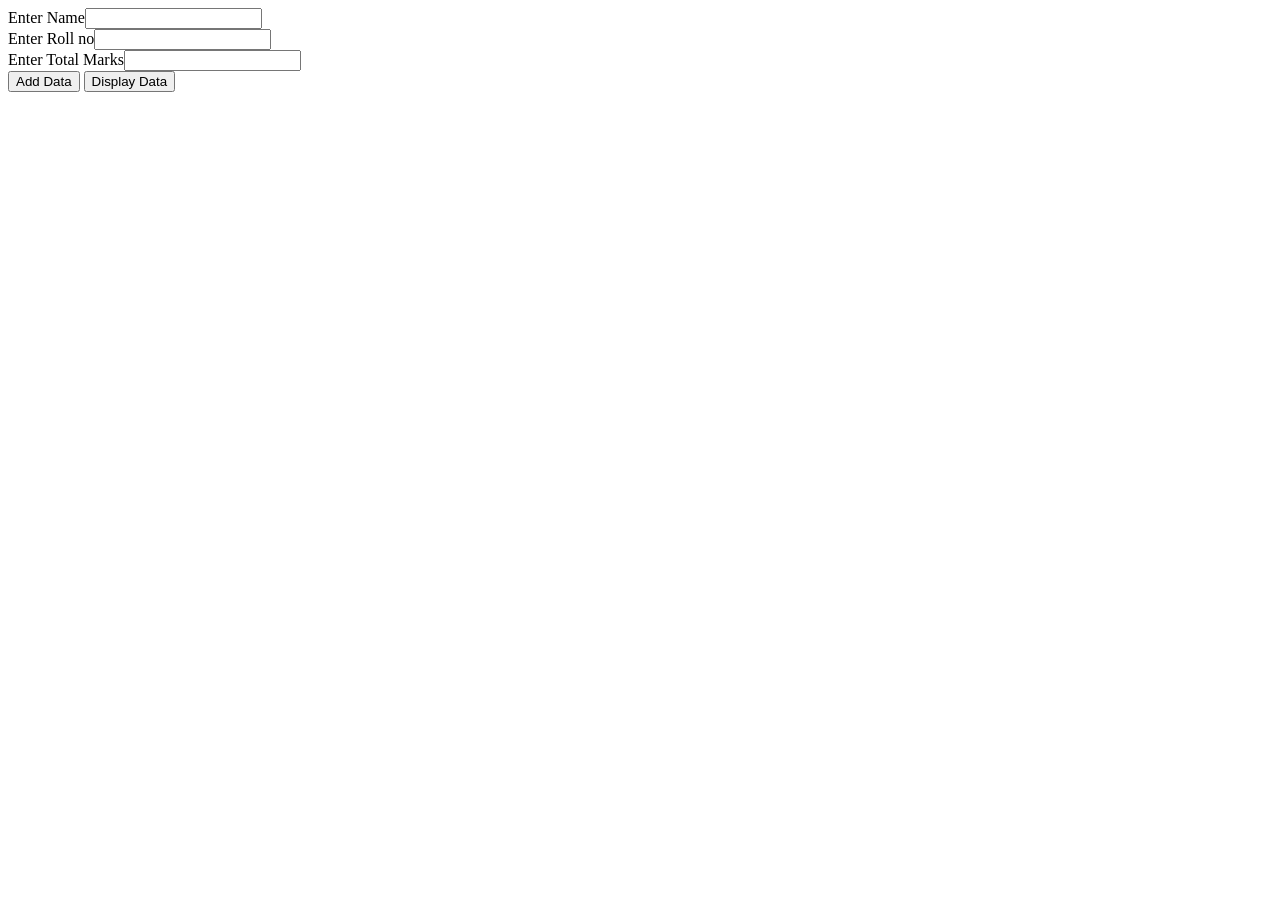
==== day 8/index.html @ d15fe50b "Success" ====
<html>
<head>
	<script type="text/javascript">
		var a=[],b=[],c=[];
		function fun1() {
			var name=document.getElementById("n").value;
			var roll=document.getElementById("r").value;
			var marks=document.getElementById("m").value;
			a.push(name);
			b.push(roll);
			c.push(marks);
			alert("Data has been added");
			document.getElementById("n").innerHTML="";
			document.getElementById("r").innerHTML="";
			document.getElementById("m").innerHTML="";
		}
		function fun2(){
			var para = document.createElement("P");
			for(var i=0;i<a.length;i++){
			    para.innerHTML =' 'Name:' + a[i].toString() + '<br>Roll No: ' +b[i].toString()+ '<br>Marks: ' + c[i].toString()';
			}
			document.getElementById("div1").appendChild(para);
		}
	</script>
</head>
<body>
	<form method="post" action="#">
		Enter Name<input type="text" id="n"><br>
		Enter Roll no<input type="text" id="r"><br>
		Enter Total Marks<input type="text" id="m"><br>
		<input type="submit" value="Add Data" onclick="fun1()">
		<input type="submit" value="Display Data" onclick="fun2()"><br><br>
	</form>
	<div id ='div1'></div>
</body>
</html>
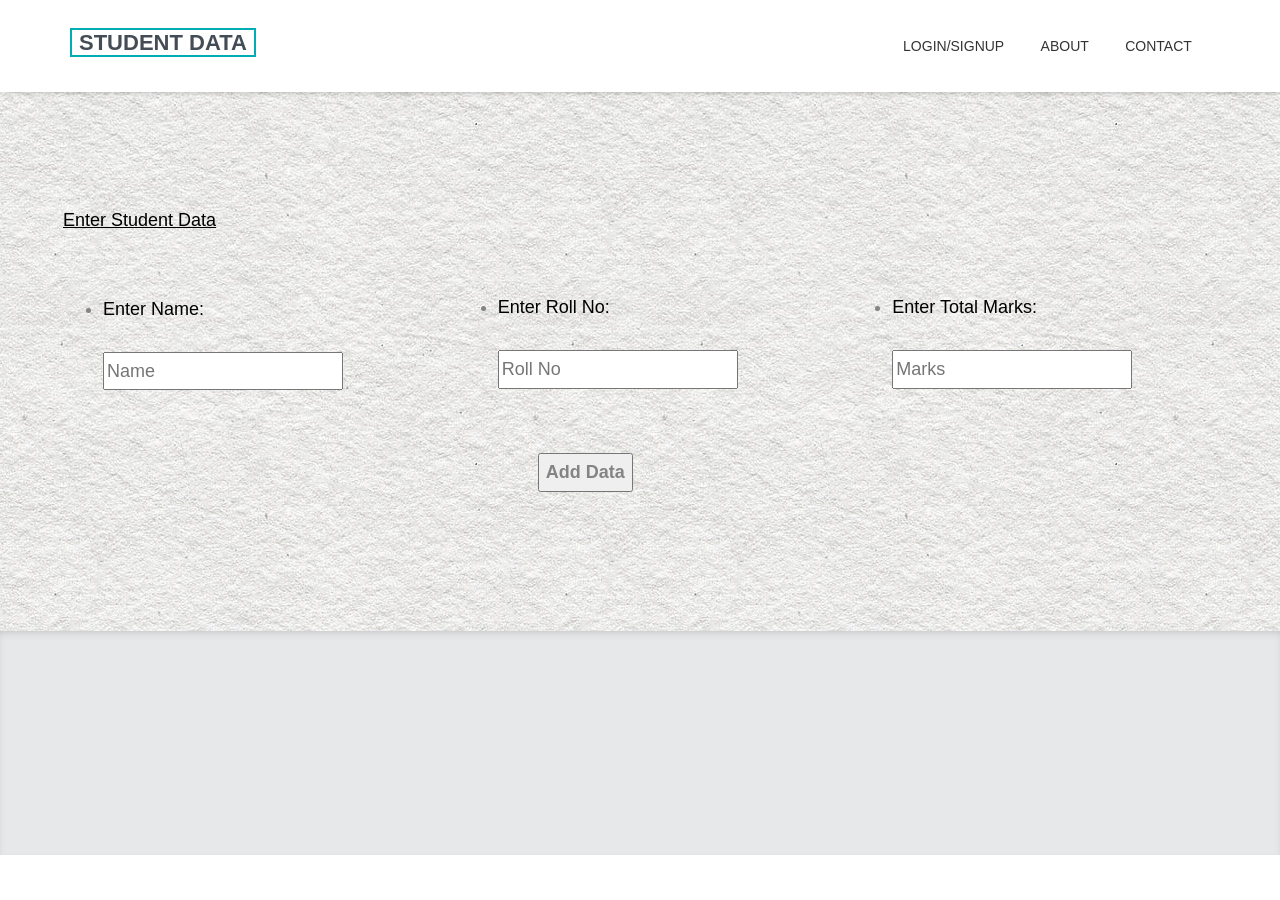
==== commit aff61c0e: "Success" ====
--- a/day 8/index.html
+++ b/day 8/index.html
@@ -1,36 +1,80 @@
+<!DOCTYPE html>
 <html>
-<head>
-	<script type="text/javascript">
-		var a=[],b=[],c=[];
+<script src="angular.min.js"></script>
+	<head>
+		<meta charset="utf-8">
+		<meta name="viewport" content="width=device-width, initial-scale=1">
+		<title>Student Data</title>
+		<link rel="stylesheet" href="bootstrap.css">
+		<link rel="stylesheet" href="superfish.css">
+		<link rel="stylesheet" href="style.css">
+	</head>
+	<body>
+
+	<div id="fh5co-header">
+		<header id="fh5co-header-section">
+			<div class="container">
+				<div class="nav-header">
+					<a href="service.html" class="js-fh5co-nav-toggle fh5co-nav-toggle"><i></i></a>
+					<h1 id="fh5co-logo"><a href="#">Student Data</a></h1>
+					<nav id="fh5co-menu-wrap" role="navigation">
+						<ul class="sf-menu" id="fh5co-primary-menu">
+							<li><a href="#">Login/Signup</a></li>
+							<li><a href="#">About</a></li>
+							<li><a href="#">Contact</a></li>
+						</ul>
+					</nav>
+				</div>
+			</div>
+		</header>		
+	</div>
+
+	<div class="col-half col-half-2" ng-app="myApp" style="background-image: url(bg.jpg);width:100%;color: black;">
+		<form>
+			<div class="col-md-4">
+				<b><u><p style="color: black;">Enter Student Data</p></u></b><br>
+				<ul><li>
+						<p style="color: black;">Enter Name:</p>
+						<input type="text" id="n" placeholder="Name"/>
+				</li></ul>
+			</div>
+			<div class="col-md-4">
+				<br><br><br>
+				<ul><li>
+						<p style="color: black;">Enter Roll No:</p>
+						<input type="number" id="r" placeholder="Roll No"/>
+					</li><br><br>
+					<ul>
+					<b><button type="button" onclick="fun1()">Add Data</button></b>
+					</ul></ul>
+			</div>
+			<div class="col-md-4">
+				<br><br><br>
+				<ul><li>
+						<p style="color: black;">Enter Total Marks:</p>
+						<input type="number" id="m" placeholder="Marks"/>
+					</li></ul>
+			</div>
+		</form>
+	</div>
+			
+	<footer id="footer">
+		<div id ='div1'></div>
+	</footer>	
+
+	<script>
 		function fun1() {
 			var name=document.getElementById("n").value;
 			var roll=document.getElementById("r").value;
 			var marks=document.getElementById("m").value;
-			a.push(name);
-			b.push(roll);
-			c.push(marks);
-			alert("Data has been added");
-			document.getElementById("n").innerHTML="";
-			document.getElementById("r").innerHTML="";
-			document.getElementById("m").innerHTML="";
-		}
-		function fun2(){
 			var para = document.createElement("P");
-			for(var i=0;i<a.length;i++){
-			    para.innerHTML =' 'Name:' + a[i].toString() + '<br>Roll No: ' +b[i].toString()+ '<br>Marks: ' + c[i].toString()';
-			}
+			para.innerHTML = 'Name: '+ name + '<br>Roll No: ' + roll +'<br>Marks: ' + marks;
 			document.getElementById("div1").appendChild(para);
+			alert("Data Has Been Added");
+			document.getElementById("n").value="";
+			document.getElementById("r").value="";
+			document.getElementById("m").value="";
 		}
 	</script>
-</head>
-<body>
-	<form method="post" action="#">
-		Enter Name<input type="text" id="n"><br>
-		Enter Roll no<input type="text" id="r"><br>
-		Enter Total Marks<input type="text" id="m"><br>
-		<input type="submit" value="Add Data" onclick="fun1()">
-		<input type="submit" value="Display Data" onclick="fun2()"><br><br>
-	</form>
-	<div id ='div1'></div>
-</body>
+	</body>
 </html>
--- a/day 8/superfish.css
+++ b/day 8/superfish.css
@@ -0,0 +1,114 @@
+/*** ESSENTIAL STYLES ***/
+.sf-menu, .sf-menu * {
+	margin: 0;
+	padding: 0;
+	list-style: none;
+}
+.sf-menu li {
+	position: relative;
+}
+.sf-menu ul {
+	position: absolute;
+	display: none;
+	top: 100%;
+	right: 0;
+	
+	z-index: 99;
+}
+.sf-menu > li {
+	float: left;
+}
+.sf-menu li:hover > ul,
+.sf-menu li.sfHover > ul {
+	display: block;
+}
+
+.sf-menu a {
+	display: block;
+	position: relative;
+}
+.sf-menu ul ul {
+	top: 0;
+	left: 100%;
+}
+
+
+/*** DEMO SKIN ***/
+.sf-menu {
+	float: left;
+	margin-bottom: 1em;
+}
+.sf-menu ul {
+	box-shadow: 2px 2px 6px rgba(0,0,0,.2);
+	min-width: 12em; /* allow long menu items to determine submenu width */
+	*width: 12em; /* no auto sub width for IE7, see white-space comment below */
+}
+.sf-menu a {
+	border-left: 1px solid #fff;
+	border-top: 1px solid #dFeEFF; /* fallback colour must use full shorthand */
+	border-top: 1px solid rgba(255,255,255,.5);
+	padding: .75em 1em;
+	text-decoration: none;
+	zoom: 1; /* IE7 */
+}
+.sf-menu a {
+	color: #13a;
+}
+.sf-menu li {
+	background: #BDD2FF;
+	white-space: nowrap; /* no need for Supersubs plugin */
+	*white-space: normal; /* ...unless you support IE7 (let it wrap) */
+	-webkit-transition: background .2s;
+	transition: background .2s;
+}
+.sf-menu ul li {
+	background: #AABDE6;
+}
+.sf-menu ul ul li {
+	background: #9AAEDB;
+}
+.sf-menu li:hover,
+.sf-menu li.sfHover {
+	background: #CFDEFF;
+	/* only transition out, not in */
+	-webkit-transition: none;
+	transition: none;
+}
+
+/*** arrows (for all except IE7) **/
+.sf-arrows .sf-with-ul {
+	padding-right: 2.5em;
+	*padding-right: 1em; /* no CSS arrows for IE7 (lack pseudo-elements) */
+}
+/* styling for both css and generated arrows */
+.sf-arrows .sf-with-ul:after {
+	content: '';
+	position: absolute;
+	top: 50%;
+	right: 1em;
+	margin-top: -3px;
+	height: 0;
+	width: 0;
+	/* order of following 3 rules important for fallbacks to work */
+	border: 5px solid transparent;
+	border-top-color: #dFeEFF; /* edit this to suit design (no rgba in IE8) */
+	border-top-color: rgba(255,255,255,.5);
+}
+.sf-arrows > li > .sf-with-ul:focus:after,
+.sf-arrows > li:hover > .sf-with-ul:after,
+.sf-arrows > .sfHover > .sf-with-ul:after {
+	border-top-color: white; /* IE8 fallback colour */
+}
+/* styling for right-facing arrows */
+.sf-arrows ul .sf-with-ul:after {
+	margin-top: -5px;
+	/*margin-right: -3px;*/
+	border-color: transparent;
+	border-left-color: #dFeEFF; /* edit this to suit design (no rgba in IE8) */
+	border-left-color: rgba(255,255,255,.5);
+}
+.sf-arrows ul li > .sf-with-ul:focus:after,
+.sf-arrows ul li:hover > .sf-with-ul:after,
+.sf-arrows ul .sfHover > .sf-with-ul:after {
+	border-left-color: white;
+}
--- a/day 8/style.css
+++ b/day 8/style.css
@@ -0,0 +1,1895 @@
+@font-face {
+  font-family: 'icomoon';
+  src: url("../fonts/icomoon/icomoon.eot?srf3rx");
+  src: url("../fonts/icomoon/icomoon.eot?srf3rx#iefix") format("embedded-opentype"), url("../fonts/icomoon/icomoon.ttf?srf3rx") format("truetype"), url("../fonts/icomoon/icomoon.woff?srf3rx") format("woff"), url("../fonts/icomoon/icomoon.svg?srf3rx#icomoon") format("svg");
+  font-weight: normal;
+  font-style: normal;
+}
+/* =======================================================
+*
+* 	Template Style 
+*	Edit this section
+*
+* ======================================================= */
+body {
+  font-family: "Open Sans", Arial, serif;
+  line-height: 1.8;
+  font-size: 16px;
+  background: #fff;
+  color: #848484;
+  font-weight: 300;
+  overflow-x: hidden;
+}
+body.fh5co-offcanvas {
+  overflow: hidden;
+}
+
+a {
+  color: #00ADB5;
+  -webkit-transition: 0.5s;
+  -o-transition: 0.5s;
+  transition: 0.5s;
+}
+a:hover {
+  text-decoration: none !important;
+  color: #00ADB5 !important;
+}
+
+p, ul, ol {
+  margin-bottom: 1.5em;
+  font-size: 18px;
+  color: #848484;
+  font-weight: 300;
+  font-family: "Open Sans", Arial, serif;
+}
+
+h1, h2, h3, h4, h5, h6 {
+  color: rgba(0, 0, 0, 0.7);
+  font-weight: 400;
+  margin: 0 0 30px 0;
+}
+
+figure {
+  margin-bottom: 2em;
+}
+
+::-webkit-selection {
+  color: #fcfcfc;
+  background: #00ADB5;
+}
+
+::-moz-selection {
+  color: #fcfcfc;
+  background: #00ADB5;
+}
+
+::selection {
+  color: #fcfcfc;
+  background: #00ADB5;
+}
+
+.btn {
+  margin-right: 4px;
+  margin-bottom: 4px;
+  font-family: "Open Sans", Arial, serif;
+  font-size: 16px;
+  font-weight: 400;
+  -webkit-border-radius: 30px;
+  -moz-border-radius: 30px;
+  -ms-border-radius: 30px;
+  border-radius: 30px;
+  -webkit-transition: 0.5s;
+  -o-transition: 0.5s;
+  transition: 0.5s;
+}
+.btn.btn-md {
+  padding: 10px 20px !important;
+}
+.btn.btn-lg {
+  padding: 18px 36px !important;
+}
+.btn:hover, .btn:active, .btn:focus {
+  box-shadow: none !important;
+  outline: none !important;
+  color: #fff !important;
+}
+
+.btn-primary {
+  background: #00ADB5;
+  color: #fff;
+  border: 2px solid #00ADB5;
+}
+.btn-primary:hover, .btn-primary:focus, .btn-primary:active {
+  background: #00c5cf !important;
+  border-color: #00c5cf !important;
+}
+.btn-primary.btn-outline {
+  background: transparent;
+  color: #00ADB5;
+  border: 2px solid #00ADB5;
+}
+.btn-primary.btn-outline:hover, .btn-primary.btn-outline:focus, .btn-primary.btn-outline:active {
+  background: #00ADB5;
+  color: #fff !important;
+}
+
+.btn-success {
+  background: #5cb85c;
+  color: #fff;
+  border: 2px solid #5cb85c;
+}
+.btn-success:hover, .btn-success:focus, .btn-success:active {
+  background: #4cae4c !important;
+  border-color: #4cae4c !important;
+}
+.btn-success.btn-outline {
+  background: transparent;
+  color: #5cb85c;
+  border: 2px solid #5cb85c;
+}
+.btn-success.btn-outline:hover, .btn-success.btn-outline:focus, .btn-success.btn-outline:active {
+  background: #5cb85c;
+  color: #fff;
+}
+
+.btn-info {
+  background: #5bc0de;
+  color: #fff;
+  border: 2px solid #5bc0de;
+}
+.btn-info:hover, .btn-info:focus, .btn-info:active {
+  background: #46b8da !important;
+  border-color: #46b8da !important;
+}
+.btn-info.btn-outline {
+  background: transparent;
+  color: #5bc0de;
+  border: 2px solid #5bc0de;
+}
+.btn-info.btn-outline:hover, .btn-info.btn-outline:focus, .btn-info.btn-outline:active {
+  background: #5bc0de;
+  color: #fff;
+}
+
+.btn-warning {
+  background: #f0ad4e;
+  color: #fff;
+  border: 2px solid #f0ad4e;
+}
+.btn-warning:hover, .btn-warning:focus, .btn-warning:active {
+  background: #eea236 !important;
+  border-color: #eea236 !important;
+}
+.btn-warning.btn-outline {
+  background: transparent;
+  color: #f0ad4e;
+  border: 2px solid #f0ad4e;
+}
+.btn-warning.btn-outline:hover, .btn-warning.btn-outline:focus, .btn-warning.btn-outline:active {
+  background: #f0ad4e;
+  color: #fff;
+}
+
+.btn-danger {
+  background: #d9534f;
+  color: #fff;
+  border: 2px solid #d9534f;
+}
+.btn-danger:hover, .btn-danger:focus, .btn-danger:active {
+  background: #d43f3a !important;
+  border-color: #d43f3a !important;
+}
+.btn-danger.btn-outline {
+  background: transparent;
+  color: #d9534f;
+  border: 2px solid #d9534f;
+}
+.btn-danger.btn-outline:hover, .btn-danger.btn-outline:focus, .btn-danger.btn-outline:active {
+  background: #d9534f;
+  color: #fff;
+}
+
+.btn-outline {
+  background: none;
+  border: 2px solid gray;
+  font-size: 16px;
+  -webkit-transition: 0.3s;
+  -o-transition: 0.3s;
+  transition: 0.3s;
+}
+.btn-outline:hover, .btn-outline:focus, .btn-outline:active {
+  box-shadow: none;
+}
+
+.btn.with-arrow {
+  position: relative;
+  -webkit-transition: 0.3s;
+  -o-transition: 0.3s;
+  transition: 0.3s;
+}
+.btn.with-arrow i {
+  visibility: hidden;
+  opacity: 0;
+  position: absolute;
+  right: 0px;
+  top: 50%;
+  margin-top: -8px;
+  -webkit-transition: 0.2s;
+  -o-transition: 0.2s;
+  transition: 0.2s;
+}
+.btn.with-arrow:hover {
+  padding-right: 50px;
+}
+.btn.with-arrow:hover i {
+  color: #fff;
+  right: 18px;
+  visibility: visible;
+  opacity: 1;
+}
+
+#fh5co-header {
+  position: relative;
+  margin-bottom: 0;
+  z-index: 9999999;
+}
+
+.fh5co-cover,
+.fh5co-hero {
+  position: relative;
+  height: 800px;
+}
+@media screen and (max-width: 768px) {
+  .fh5co-cover,
+  .fh5co-hero {
+    height: 700px;
+  }
+}
+.fh5co-cover.fh5co-hero-2,
+.fh5co-hero.fh5co-hero-2 {
+  height: 600px;
+}
+.fh5co-cover.fh5co-hero-2 .fh5co-overlay,
+.fh5co-hero.fh5co-hero-2 .fh5co-overlay {
+  position: absolute !important;
+  width: 100%;
+  top: 0;
+  left: 0;
+  bottom: 0;
+  right: 0;
+  z-index: 1;
+  background: rgba(0, 0, 0, 0.7);
+}
+
+.fh5co-overlay {
+  position: absolute !important;
+  width: 100%;
+  top: 0;
+  left: 0;
+  bottom: 0;
+  right: 0;
+  z-index: 1;
+  background: rgba(0, 0, 0, 0.3);
+}
+
+.fh5co-cover {
+  background-size: cover;
+  position: relative;
+}
+@media screen and (max-width: 768px) {
+  .fh5co-cover {
+    heifght: inherit;
+    padding: 3em 0;
+  }
+}
+.fh5co-cover .btn {
+  padding: 1em 2em;
+  opacity: .9;
+  -webkit-border-radius: 30px;
+  -moz-border-radius: 30px;
+  -ms-border-radius: 30px;
+  border-radius: 30px;
+}
+.fh5co-cover.fh5co-cover_2 {
+  height: 600px;
+}
+@media screen and (max-width: 768px) {
+  .fh5co-cover.fh5co-cover_2 {
+    heifght: inherit;
+    padding: 3em 0;
+  }
+}
+.fh5co-cover .desc {
+  top: 50%;
+  position: absolute;
+  width: 100%;
+  margin-top: -100px;
+  z-index: 2;
+  color: #fff;
+}
+@media screen and (max-width: 768px) {
+  .fh5co-cover .desc {
+    padding-left: 15px;
+    padding-right: 15px;
+  }
+}
+.fh5co-cover .desc h2 {
+  color: #fff;
+  font-size: 55px;
+  font-weight: 300;
+  margin-bottom: 10px;
+  line-height: 60px;
+  letter-spacing: 1px;
+}
+@media screen and (max-width: 768px) {
+  .fh5co-cover .desc h2 {
+    font-size: 40px;
+    line-height: 50px;
+  }
+}
+.fh5co-cover .desc span {
+  display: block;
+  margin-bottom: 25px;
+  font-size: 24px;
+  letter-spacing: 1px;
+  color: rgba(255, 255, 255, 0.8);
+}
+.fh5co-cover .desc span i {
+  color: #151f2c;
+}
+.fh5co-cover .desc span a {
+  color: rgba(255, 255, 255, 0.8);
+}
+.fh5co-cover .desc span a:hover, .fh5co-cover .desc span a:focus {
+  color: #fff !important;
+}
+.fh5co-cover .desc span a.fh5co-site-name {
+  padding-bottom: 2px;
+  border-bottom: 1px solid rgba(255, 255, 255, 0.7);
+}
+
+/* Superfish Override Menu */
+.sf-menu {
+  margin: 0 !important;
+}
+
+.sf-menu {
+  float: right;
+}
+
+.sf-menu ul {
+  box-shadow: none;
+  border: transparent;
+  min-width: 12em;
+  *width: 12em;
+}
+
+.sf-menu a {
+  color: rgba(0, 0, 0, 0.8);
+  padding: 2.4em 1.3em !important;
+  font-weight: normal;
+  border-left: none;
+  border-top: none;
+  border-top: none;
+  text-decoration: none;
+  zoom: 1;
+  font-size: 14px;
+  border-bottom: none !important;
+  font-weight: 400;
+  text-transform: uppercase;
+}
+.sf-menu a:hover, .sf-menu a:focus, .sf-menu a.active {
+  background: #00ADB5 !important;
+  color: #fff !important;
+}
+
+.sf-menu li,
+.sf-menu ul li,
+.sf-menu ul ul li,
+.sf-menu li:hover,
+.sf-menu li.sfHover {
+  background: transparent;
+}
+
+.sf-menu ul li a,
+.sf-menu ul ul li a {
+  text-transform: none;
+  padding: 0.25em 1em !important;
+  letter-spacing: 1px;
+}
+
+.sf-menu li:hover a,
+.sf-menu li.sfHover a,
+.sf-menu ul li:hover a,
+.sf-menu ul li.sfHover a,
+.sf-menu li.active a {
+  color: #000;
+}
+
+.sf-menu ul li:hover,
+.sf-menu ul li.sfHover {
+  background: transparent;
+}
+
+.sf-menu ul li {
+  background: transparent;
+}
+
+.sf-arrows .sf-with-ul {
+  padding-right: 2.5em;
+  *padding-right: 1em;
+}
+
+.sf-arrows .sf-with-ul:after {
+  content: '';
+  position: absolute;
+  top: 50%;
+  right: 1em;
+  margin-top: -3px;
+  height: 0;
+  width: 0;
+  border: 5px solid transparent;
+  border-top-color: #ccc;
+}
+
+.sf-arrows > li > .sf-with-ul:focus:after,
+.sf-arrows > li:hover > .sf-with-ul:after,
+.sf-arrows > .sfHover > .sf-with-ul:after {
+  border-top-color: #ccc;
+}
+
+.sf-arrows ul .sf-with-ul:after {
+  margin-top: -5px;
+  margin-right: -3px;
+  border-color: transparent;
+  border-left-color: #ccc;
+}
+
+.sf-arrows ul li > .sf-with-ul:focus:after,
+.sf-arrows ul li:hover > .sf-with-ul:after,
+.sf-arrows ul .sfHover > .sf-with-ul:after {
+  border-left-color: #ccc;
+}
+
+#fh5co-header-section {
+  background: white;
+  padding: 0;
+  width: 100%;
+  -webkit-box-shadow: 0px 5px 5px -4px rgba(0, 0, 0, 0.22);
+  -moz-box-shadow: 0px 5px 5px -4px rgba(0, 0, 0, 0.22);
+  -ms-box-shadow: 0px 5px 5px -4px rgba(0, 0, 0, 0.22);
+  -o-box-shadow: 0px 5px 5px -4px rgba(0, 0, 0, 0.22);
+  box-shadow: 0px 5px 5px -4px rgba(0, 0, 0, 0.22);
+}
+@media screen and (max-width: 768px) {
+  #fh5co-header-section {
+    padding: 2.4em 0;
+  }
+}
+
+.nav-header {
+  position: relative;
+  float: left;
+  width: 100%;
+}
+
+#fh5co-logo {
+  font-size: 22px;
+  text-transform: uppercase;
+  font-weight: 700;
+  float: left;
+  margin-bottom: 0;
+  margin-top: 1.4em;
+}
+#fh5co-logo a {
+  color: rgba(21, 31, 44, 0.8);
+  border: 2px solid #00ADB5;
+  padding: 0 7px;
+  position: relative;
+}
+#fh5co-logo a i {
+  color: #00ADB5;
+  font-size: 30px;
+  padding-right: 12px;
+}
+#fh5co-logo a:hover, #fh5co-logo a:focus {
+  color: rgba(0, 0, 0, 0.9) !important;
+}
+#fh5co-logo span {
+  padding: 0;
+  margin: 0;
+  font-weight: 100;
+}
+@media screen and (max-width: 768px) {
+  #fh5co-logo {
+    width: 100%;
+    float: none;
+    margin-top: 0;
+  }
+}
+
+#fh5co-menu-wrap {
+  position: relative;
+  z-index: 2;
+  display: block;
+  float: right;
+}
+
+#fh5co-primary-menu > li > ul li.active > a {
+  color: #00ADB5 !important;
+}
+#fh5co-primary-menu > li > .sf-with-ul:after {
+  border: none !important;
+  font-family: 'icomoon';
+  speak: none;
+  font-style: normal;
+  font-weight: normal;
+  font-variant: normal;
+  text-transform: none;
+  line-height: 1;
+  /* Better Font Rendering =========== */
+  -webkit-font-smoothing: antialiased;
+  -moz-osx-font-smoothing: grayscale;
+  position: absolute;
+  float: right;
+  margin-right: 3px;
+  top: 50%;
+  margin-top: -7px;
+  content: "\e922";
+  color: rgba(0, 0, 0, 0.4);
+}
+#fh5co-primary-menu > li > .sf-with-ul:hover:after, #fh5co-primary-menu > li > .sf-with-ul:focus:after {
+  color: #fff !important;
+}
+#fh5co-primary-menu > li > .sf-with-ul.active:after {
+  color: white;
+}
+#fh5co-primary-menu > li > ul li {
+  position: relative;
+}
+#fh5co-primary-menu > li > ul li > .sf-with-ul:after {
+  border: none !important;
+  font-family: 'icomoon';
+  speak: none;
+  font-style: normal;
+  font-weight: normal;
+  font-variant: normal;
+  text-transform: none;
+  line-height: 1;
+  /* Better Font Rendering =========== */
+  -webkit-font-smoothing: antialiased;
+  -moz-osx-font-smoothing: grayscale;
+  position: absolute;
+  float: right;
+  margin-right: 10px;
+  top: 20px;
+  font-size: 16px;
+  content: "\e924";
+  color: rgba(0, 0, 0, 0.5);
+}
+
+#fh5co-primary-menu .fh5co-sub-menu {
+  padding: 10px 7px 10px;
+  background: #fff;
+  left: 0;
+  -webkit-box-shadow: 0 5px 15px rgba(0, 0, 0, 0.15);
+  -moz-box-shadow: 0 5px 15px rgba(0, 0, 0, 0.15);
+  -ms-box-shadow: 0 5px 15px rgba(0, 0, 0, 0.15);
+  -o-box-shadow: 0 5px 15px rgba(0, 0, 0, 0.15);
+  box-shadow: 0 5px 15px rgba(0, 0, 0, 0.15);
+}
+#fh5co-primary-menu .fh5co-sub-menu > li > .fh5co-sub-menu {
+  left: 100%;
+}
+
+.site-header.has-image #primary-menu .sub-menu {
+  border-color: #ebebeb;
+  -webkit-box-shadow: 0 5px 15px 4px rgba(0, 0, 0, 0.09);
+  -moz-box-shadow: 0 5px 15px 4px rgba(0, 0, 0, 0.09);
+  -ms-box-shadow: 0 5px 15px 4px rgba(0, 0, 0, 0.09);
+  -o-box-shadow: 0 5px 15px 4px rgba(0, 0, 0, 0.09);
+  box-shadow: 0 5px 15px 4px rgba(0, 0, 0, 0.09);
+}
+.site-header.has-image #primary-menu .sub-menu:before {
+  display: none;
+}
+
+#fh5co-primary-menu .fh5co-sub-menu a {
+  letter-spacing: 0;
+  padding: 0 15px;
+  font-size: 16px;
+  line-height: 34px;
+  color: #575757 !important;
+  text-transform: none;
+  background: none;
+}
+#fh5co-primary-menu .fh5co-sub-menu a:hover {
+  color: #00ADB5 !important;
+  background: none !important;
+}
+
+#fh5co-hero {
+  min-height: 700px;
+  background: #fff url(../images/loader.gif) no-repeat center center;
+}
+#fh5co-hero .btn {
+  font-size: 24px;
+}
+#fh5co-hero .btn.btn-primary {
+  padding: 14px 30px !important;
+}
+#fh5co-hero .flexslider {
+  border: none;
+  z-index: 1;
+  margin-bottom: 0;
+  overflow: hidden;
+  -webkit-border-radius: 0px;
+  -moz-border-radius: 0px;
+  -ms-border-radius: 0px;
+  border-radius: 0px;
+}
+#fh5co-hero .flexslider .slides {
+  position: relative;
+  overflow: hidden;
+}
+#fh5co-hero .flexslider .slides li {
+  background-repeat: no-repeat;
+  background-size: cover;
+  background-position: center center;
+  min-height: 700px;
+  position: relative;
+}
+#fh5co-hero .flexslider .slides li:after {
+  position: absolute;
+  top: 0;
+  bottom: 0;
+  left: 0;
+  right: 0;
+  content: '';
+  background: rgba(0, 0, 0, 0.4);
+  z-index: 1;
+}
+#fh5co-hero .flexslider .flex-control-nav {
+  bottom: 40px;
+  z-index: 1000;
+}
+#fh5co-hero .flexslider .flex-control-nav li a {
+  background: rgba(255, 255, 255, 0.2);
+  box-shadow: none;
+  width: 12px;
+  height: 12px;
+  cursor: pointer;
+}
+#fh5co-hero .flexslider .flex-control-nav li a.flex-active {
+  cursor: pointer;
+  background: rgba(255, 255, 255, 0.7);
+}
+#fh5co-hero .flexslider .flex-direction-nav {
+  display: none;
+}
+#fh5co-hero .flexslider .slider-text {
+  display: table;
+  opacity: 0;
+  min-height: 700px;
+  z-index: 9;
+}
+#fh5co-hero .flexslider .slider-text a:hover {
+  color: #fff !important;
+}
+#fh5co-hero .flexslider .slider-text > .slider-text-inner {
+  display: table-cell;
+  vertical-align: middle;
+  min-height: 700px;
+}
+#fh5co-hero .flexslider .slider-text > .slider-text-inner h2 {
+  font-size: 60px;
+  font-weight: 400;
+  color: #fff;
+}
+@media screen and (max-width: 768px) {
+  #fh5co-hero .flexslider .slider-text > .slider-text-inner h2 {
+    font-size: 40px;
+  }
+}
+#fh5co-hero .flexslider .slider-text > .slider-text-inner p .btn:hover {
+  color: #fff !important;
+}
+#fh5co-hero .flexslider .slider-text > .slider-text-inner .fh5co-lead {
+  font-size: 20px;
+  color: #fff;
+}
+#fh5co-hero .flexslider .slider-text > .slider-text-inner .fh5co-lead .icon-heart {
+  color: #d9534f;
+}
+
+#fh5co-services-section,
+#fh5co-pricing-section,
+#fh5co-blog-section,
+#fh5co-counter-section,
+#fh5co-about-section,
+#fh5co-contact-section {
+  padding: 7em 0;
+}
+
+.fh5co-portfolio-section {
+  padding-top: 7em;
+}
+
+.grey-bg {
+  background: rgba(45, 64, 89, 0.1);
+}
+
+#fh5co-section {
+  background: rgba(45, 64, 89, 0.1);
+  display: -webkit-box;
+  display: -moz-box;
+  display: -ms-flexbox;
+  display: -webkit-flex;
+  display: flex;
+  flex-wrap: wrap;
+  -webkit-flex-wrap: wrap;
+  -moz-flex-wrap: wrap;
+}
+
+.col-half {
+  width: 50%;
+  float: left;
+}
+@media screen and (max-width: 992px) {
+  .col-half {
+    width: 100%;
+  }
+}
+.col-half.col-half-2 {
+  padding: 7em 3em;
+}
+.col-half .btn-outline {
+  background: none;
+  border: 2px solid #fff !important;
+  font-size: 16px;
+  color: #fff;
+}
+.col-half .btn-outline:hover {
+  background: transparent !important;
+  color: #fff !important;
+}
+.col-half .btn-outline:hover i {
+  color: #fff !important;
+}
+.col-half h2 {
+  font-weight: 400;
+  margin-bottom: 2em;
+}
+.col-half .featured-inner {
+  margin-bottom: 40px;
+}
+.col-half .featured-inner i {
+  float: left;
+  font-size: 40px;
+  color: #00ADB5;
+}
+.col-half .featured-inner .desc {
+  padding-left: 5em;
+}
+.col-half .featured-inner .desc h3 {
+  font-size: 18px;
+  margin-bottom: 15px;
+}
+.col-half.col-half-color {
+  background: #00ADB5;
+}
+.col-half.col-half-color h2, .col-half.col-half-color h3, .col-half.col-half-color p {
+  color: #fff;
+}
+.col-half.col-half-color p {
+  color: rgba(255, 255, 255, 0.9);
+}
+.col-half.col-half-color .row-half {
+  display: -webkit-box;
+  display: -moz-box;
+  display: -ms-flexbox;
+  display: -webkit-flex;
+  display: flex;
+  flex-wrap: wrap;
+  -webkit-flex-wrap: wrap;
+  -moz-flex-wrap: wrap;
+  margin: 0;
+  overflow: hidden;
+}
+.col-half.col-half-color .row-half .col-half-inner {
+  display: -webkit-box;
+  display: -moz-box;
+  display: -ms-flexbox;
+  display: -webkit-flex;
+  display: flex;
+  flex-wrap: wrap;
+  -webkit-flex-wrap: wrap;
+  -moz-flex-wrap: wrap;
+  background-size: cover;
+  background-position: center center;
+  position: relative;
+  width: 50%;
+  min-height: 350px;
+}
+@media screen and (max-width: 480px) {
+  .col-half.col-half-color .row-half .col-half-inner {
+    width: 100%;
+  }
+}
+.col-half.col-half-color .row-half .col-half-inner.col-half-inner-bg {
+  background: #F36363 !important;
+}
+.col-half.col-half-color .row-half .col-half-inner.col-half-inner-bg2 {
+  background: #046FDB !important;
+}
+.col-half.col-half-color .row-half .col-half-inner .desc {
+  padding: 30px;
+  position: absolute;
+  bottom: 0;
+  left: 0;
+  top: 0;
+  right: 0;
+}
+.col-half.col-half-color .row-half .col-half-inner .desc blockquote {
+  border: none;
+  padding: 0;
+}
+.col-half.col-half-color .row-half .col-half-inner .desc blockquote .client {
+  color: #fff;
+  text-transform: uppercase;
+  font-size: 14px;
+  letter-spacing: 2px;
+}
+.col-half.col-half-color .row-half .grid-item {
+  overflow: hidden;
+}
+.col-half.col-half-color .row-half .grid-item:after {
+  position: absolute;
+  background: rgba(0, 173, 181, 0.7) !important;
+  top: 0;
+  bottom: 0;
+  left: 0;
+  right: 0;
+  content: '';
+  z-index: 1;
+  opacity: 0;
+  -webkit-transition: 0.3s;
+  -o-transition: 0.3s;
+  transition: 0.3s;
+}
+.col-half.col-half-color .row-half .grid-item .desc2 {
+  padding: 30px;
+  position: absolute;
+  bottom: -100px;
+  left: 0;
+  right: 0;
+  z-index: 9;
+  opacity: 0;
+  -webkit-transition: 0.1s;
+  -o-transition: 0.1s;
+  transition: 0.1s;
+}
+.col-half.col-half-color .row-half .grid-item .desc2 h3 {
+  margin-bottom: 10px;
+}
+.col-half.col-half-color .row-half .grid-item .desc2 span {
+  color: rgba(255, 255, 255, 0.7);
+  font-size: 14px;
+}
+.col-half.col-half-color .row-half .grid-item:hover:after, .col-half.col-half-color .row-half .grid-item:focus:after {
+  opacity: 1 !important;
+}
+.col-half.col-half-color .row-half .grid-item:hover .desc2, .col-half.col-half-color .row-half .grid-item:focus .desc2 {
+  bottom: 5px;
+  opacity: 1;
+}
+
+.services {
+  margin-bottom: 4.5em;
+  padding: 70px 25px 25px 25px;
+  border: 2px solid rgba(45, 64, 89, 0.1);
+  position: relative;
+  -webkit-border-radius: 5px;
+  -moz-border-radius: 5px;
+  -ms-border-radius: 5px;
+  border-radius: 5px;
+}
+.services span {
+  display: block;
+  margin-bottom: 20px;
+  position: absolute;
+  top: -20px;
+  left: 0;
+  right: 0;
+}
+.services span i {
+  font-size: 40px;
+  color: #00ADB5;
+  border: 2px solid rgba(45, 64, 89, 0.1);
+  padding: 30px;
+  background: #fff;
+  -webkit-border-radius: 50%;
+  -moz-border-radius: 50%;
+  -ms-border-radius: 50%;
+  border-radius: 50%;
+  -webkit-transition: 0.3s;
+  -o-transition: 0.3s;
+  transition: 0.3s;
+}
+
+#fh5co-portfolio-section {
+  display: -webkit-box;
+  display: -moz-box;
+  display: -ms-flexbox;
+  display: -webkit-flex;
+  display: flex;
+  flex-wrap: wrap;
+  -webkit-flex-wrap: wrap;
+  -moz-flex-wrap: wrap;
+}
+#fh5co-portfolio-section .portfolio-row-half {
+  display: -webkit-box;
+  display: -moz-box;
+  display: -ms-flexbox;
+  display: -webkit-flex;
+  display: flex;
+  flex-wrap: wrap;
+  -webkit-flex-wrap: wrap;
+  -moz-flex-wrap: wrap;
+  width: 100%;
+}
+#fh5co-portfolio-section .portfolio-row-half .portfolio-grid-item {
+  background-size: cover;
+  background-position: center center;
+  position: relative;
+  width: 25%;
+  height: 350px;
+  float: left;
+  overflow: hidden;
+}
+@media screen and (max-width: 992px) {
+  #fh5co-portfolio-section .portfolio-row-half .portfolio-grid-item {
+    width: 50%;
+  }
+}
+@media screen and (max-width: 480px) {
+  #fh5co-portfolio-section .portfolio-row-half .portfolio-grid-item {
+    width: 100%;
+  }
+}
+#fh5co-portfolio-section .portfolio-row-half .portfolio-grid-item:after {
+  position: absolute;
+  background: rgba(0, 173, 181, 0.7) !important;
+  top: 0;
+  bottom: 0;
+  left: 0;
+  right: 0;
+  content: '';
+  z-index: 1;
+  opacity: 0;
+  -webkit-transition: 0.3s;
+  -o-transition: 0.3s;
+  transition: 0.3s;
+}
+#fh5co-portfolio-section .portfolio-row-half .portfolio-grid-item .desc2 {
+  padding: 30px;
+  position: absolute;
+  bottom: -100px;
+  left: 0;
+  right: 0;
+  z-index: 9;
+  opacity: 0;
+  -webkit-transition: 0.1s;
+  -o-transition: 0.1s;
+  transition: 0.1s;
+}
+#fh5co-portfolio-section .portfolio-row-half .portfolio-grid-item .desc2 h3 {
+  margin-bottom: 5px;
+  color: #fff;
+}
+#fh5co-portfolio-section .portfolio-row-half .portfolio-grid-item .desc2 span {
+  color: rgba(255, 255, 255, 0.7);
+  font-size: 14px;
+}
+#fh5co-portfolio-section .portfolio-row-half .portfolio-grid-item .desc2 i {
+  color: #fff;
+  position: absolute;
+  top: 35px;
+  right: 30px;
+  font-size: 20px;
+}
+#fh5co-portfolio-section .portfolio-row-half .portfolio-grid-item:hover:after, #fh5co-portfolio-section .portfolio-row-half .portfolio-grid-item:focus:after {
+  opacity: 1 !important;
+}
+#fh5co-portfolio-section .portfolio-row-half .portfolio-grid-item:hover .desc2, #fh5co-portfolio-section .portfolio-row-half .portfolio-grid-item:focus .desc2 {
+  bottom: 5px;
+  opacity: 1;
+}
+#fh5co-portfolio-section .portfolio-row-half .portfolio-grid-item-color {
+  position: relative;
+  width: 25%;
+  height: 350px;
+  float: left;
+  background: #F36363;
+}
+@media screen and (max-width: 992px) {
+  #fh5co-portfolio-section .portfolio-row-half .portfolio-grid-item-color {
+    width: 50%;
+  }
+}
+@media screen and (max-width: 480px) {
+  #fh5co-portfolio-section .portfolio-row-half .portfolio-grid-item-color {
+    width: 100%;
+  }
+}
+#fh5co-portfolio-section .portfolio-row-half .portfolio-grid-item-color:after {
+  position: absolute;
+  top: 130px;
+  right: -20px;
+  width: 0;
+  height: 0;
+  content: '';
+  border-top: 20px solid transparent;
+  border-bottom: 20px solid transparent;
+  border-left: 20px solid #F36363;
+  z-index: 9;
+}
+#fh5co-portfolio-section .portfolio-row-half .portfolio-grid-item-color .desc {
+  padding: 30px;
+}
+#fh5co-portfolio-section .portfolio-row-half .portfolio-grid-item-color .desc h2, #fh5co-portfolio-section .portfolio-row-half .portfolio-grid-item-color .desc p {
+  color: #fff;
+}
+#fh5co-portfolio-section .portfolio-row-half .portfolio-grid-item-color .desc .btn-outline {
+  background: none;
+  border: 2px solid #fff !important;
+  font-size: 16px;
+  color: #fff;
+}
+#fh5co-portfolio-section .portfolio-row-half .portfolio-grid-item-color .desc .btn-outline:hover {
+  background: transparent !important;
+  color: #fff !important;
+}
+#fh5co-portfolio-section .portfolio-row-half .portfolio-grid-item-color .desc .btn-outline:hover i {
+  color: #fff !important;
+}
+
+#fh5co-pricing-section .price-box {
+  border: 2px solid #ECEEF0;
+  text-align: center;
+  padding: 30px;
+  -webkit-border-radius: 5px;
+  -moz-border-radius: 5px;
+  -ms-border-radius: 5px;
+  border-radius: 5px;
+  margin-bottom: 40px;
+  position: relative;
+}
+#fh5co-pricing-section .price-box.popular {
+  border: 2px solid #00ADB5;
+}
+#fh5co-pricing-section .price-box.popular .popular-text {
+  top: 0;
+  left: 50%;
+  margin-left: -54px;
+  margin-top: -2em;
+  position: absolute;
+  padding: 4px 20px;
+  background: #00ADB5;
+  color: #fff;
+  -webkit-border-radius: 4px;
+  -moz-border-radius: 4px;
+  -ms-border-radius: 4px;
+  border-radius: 4px;
+}
+#fh5co-pricing-section .price-box.popular .popular-text:after {
+  content: "";
+  position: absolute;
+  top: 100%;
+  left: 50%;
+  margin-left: -10px;
+  border-top: 10px solid black;
+  border-top-color: #00ADB5;
+  border-left: 10px solid transparent;
+  border-right: 10px solid transparent;
+}
+#fh5co-pricing-section .pricing-plan {
+  margin: 0;
+  padding: 0;
+  font-size: 15px;
+  letter-spacing: 2px;
+  text-transform: uppercase;
+  font-weight: 700;
+}
+#fh5co-pricing-section .price {
+  font-size: 50px;
+  color: #000;
+}
+#fh5co-pricing-section .price .currency {
+  font-size: 20px;
+  top: -1.2em;
+}
+#fh5co-pricing-section .price small {
+  font-size: 16px;
+}
+#fh5co-pricing-section .pricing-info {
+  padding: 0;
+  margin: 0 0 30px 0;
+}
+#fh5co-pricing-section .pricing-info li {
+  padding: 0;
+  margin: 0;
+  list-style: none;
+  text-align: center;
+}
+
+.testimony {
+  border: 2px solid rgba(255, 255, 255, 0.3);
+  padding: 50px 20px 20px 20px;
+  position: relative;
+  -webkit-border-radius: 5px;
+  -moz-border-radius: 5px;
+  -ms-border-radius: 5px;
+  border-radius: 5px;
+}
+@media screen and (max-width: 768px) {
+  .testimony {
+    margin-bottom: 60px;
+  }
+}
+.testimony .quote {
+  position: absolute;
+  top: -40px;
+  left: 50%;
+  right: 0;
+  margin-left: -40px;
+}
+.testimony .quote i {
+  font-size: 30px;
+  width: 80px;
+  height: 80px;
+  padding-top: 25px;
+  color: rgba(0, 0, 0, 0.3);
+  position: absolute;
+  left: 0;
+  top: 0;
+  background: white;
+  -webkit-box-shadow: 0px 9px 7px -10px rgba(0, 0, 0, 0.13);
+  -moz-box-shadow: 0px 9px 7px -10px rgba(0, 0, 0, 0.13);
+  -ms-box-shadow: 0px 9px 7px -10px rgba(0, 0, 0, 0.13);
+  -o-box-shadow: 0px 9px 7px -10px rgba(0, 0, 0, 0.13);
+  box-shadow: 0px 9px 7px -10px rgba(0, 0, 0, 0.13);
+  -webkit-border-radius: 50%;
+  -moz-border-radius: 50%;
+  -ms-border-radius: 50%;
+  border-radius: 50%;
+}
+.testimony blockquote {
+  border: none;
+  position: relative;
+}
+.testimony blockquote p {
+  font-size: 20px;
+  line-height: 1.6em;
+  color: rgba(255, 255, 255, 0.6) !important;
+}
+.testimony blockquote span {
+  color: rgba(255, 255, 255, 0.7);
+}
+.testimony blockquote span a {
+  font-size: 16px;
+}
+
+.feature-full-1col {
+  display: -webkit-box;
+  display: -moz-box;
+  display: -ms-flexbox;
+  display: -webkit-flex;
+  display: flex;
+  flex-wrap: wrap;
+  -webkit-flex-wrap: wrap;
+  -moz-flex-wrap: wrap;
+  width: 100%;
+  margin-bottom: 30px;
+}
+.feature-full-1col .image, .feature-full-1col .desc {
+  float: left;
+  width: 50%;
+}
+@media screen and (max-width: 768px) {
+  .feature-full-1col .image, .feature-full-1col .desc {
+    display: -webkit-box;
+    display: -moz-box;
+    display: -ms-flexbox;
+    display: -webkit-flex;
+    display: flex;
+    flex-wrap: wrap;
+    -webkit-flex-wrap: wrap;
+    -moz-flex-wrap: wrap;
+    position: relative;
+    width: 100%;
+  }
+}
+.feature-full-1col .image {
+  background-size: cover;
+  background-repeat: no-repeat;
+  background-position: center center;
+}
+@media screen and (max-width: 768px) {
+  .feature-full-1col .image {
+    height: 300px;
+  }
+}
+.feature-full-1col .desc {
+  padding: 50px;
+  background: #fff;
+}
+@media screen and (max-width: 768px) {
+  .feature-full-1col .desc {
+    padding: 30px;
+  }
+}
+.feature-full-1col .desc.desc2 {
+  background: rgba(45, 64, 89, 0.05);
+}
+
+.feature-full-2col {
+  margin-bottom: 30px;
+  display: -webkit-box;
+  display: -moz-box;
+  display: -ms-flexbox;
+  display: -webkit-flex;
+  display: flex;
+  flex-wrap: wrap;
+  -webkit-flex-wrap: wrap;
+  -moz-flex-wrap: wrap;
+}
+@media screen and (max-width: 768px) {
+  .feature-full-2col {
+    flex-wrap: wrap;
+    width: 100%;
+  }
+}
+.feature-full-2col .blog-inner {
+  float: left;
+  width: 50%;
+  position: relative;
+  display: -webkit-box;
+  display: -moz-box;
+  display: -ms-flexbox;
+  display: -webkit-flex;
+  display: flex;
+  flex-wrap: wrap;
+  -webkit-flex-wrap: wrap;
+  -moz-flex-wrap: wrap;
+}
+@media screen and (max-width: 992px) {
+  .feature-full-2col .blog-inner {
+    width: 100%;
+    flex-wrap: wrap;
+    margin-bottom: 30px;
+  }
+}
+@media screen and (max-width: 768px) {
+  .feature-full-2col .blog-inner {
+    width: 100%;
+    flex-wrap: wrap;
+    margin-bottom: 30px;
+  }
+}
+.feature-full-2col .blog-inner .image {
+  background-size: cover;
+  background-repeat: no-repeat;
+  background-position: center center;
+  position: absolute;
+  top: 0;
+  right: 0;
+  bottom: 0;
+}
+@media screen and (max-width: 480px) {
+  .feature-full-2col .blog-inner .image {
+    position: relative;
+    height: 200px;
+  }
+}
+.feature-full-2col .blog-inner .image, .feature-full-2col .blog-inner .desc {
+  width: 50%;
+}
+@media screen and (max-width: 480px) {
+  .feature-full-2col .blog-inner .image, .feature-full-2col .blog-inner .desc {
+    width: 100%;
+  }
+}
+.feature-full-2col .blog-inner .desc {
+  padding: 30px;
+  background: #fff;
+}
+.feature-full-2col .blog-inner .desc.desc2 {
+  background: rgba(45, 64, 89, 0.05);
+}
+
+.fh5co-counters {
+  padding: 3em 0;
+  background-size: cover;
+  background-attachment: fixed;
+  background-position: center center;
+}
+.fh5co-counters .counter-wrap {
+  border: 1px solid red !important;
+}
+.fh5co-counters .fh5co-counter {
+  font-size: 44px;
+  display: block;
+  color: rgba(0, 0, 0, 0.7);
+  font-family: "Open Sans", Arial, serif;
+  width: 100%;
+  font-weight: 400;
+  margin-bottom: .3em;
+}
+.fh5co-counters .fh5co-counter-label {
+  color: rgba(0, 0, 0, 0.5);
+  text-transform: uppercase;
+  font-size: 14px;
+  letter-spacing: 5px;
+  margin-bottom: 2em;
+  display: block;
+}
+
+.about-wrap {
+  border: 2px solid rgba(45, 64, 89, 0.1);
+  padding: 100px 30px 30px;
+  position: relative;
+  -webkit-border-radius: 5px;
+  -moz-border-radius: 5px;
+  -ms-border-radius: 5px;
+  border-radius: 5px;
+}
+@media screen and (max-width: 992px) {
+  .about-wrap {
+    margin-bottom: 6em;
+  }
+}
+.about-wrap .about {
+  position: absolute;
+  top: -70px;
+  left: 0;
+  right: 0;
+  width: 100%;
+  margin-bottom: 40px;
+}
+.about-wrap .about > img {
+  width: 140px;
+  height: 140px;
+  -webkit-border-radius: 50%;
+  -moz-border-radius: 50%;
+  -ms-border-radius: 50%;
+  border-radius: 50%;
+}
+.about-wrap .desc h3 {
+  margin-bottom: 10px;
+}
+.about-wrap .desc .pos {
+  font-size: 13px;
+  letter-spacing: 3px;
+  color: rgba(0, 0, 0, 0.4);
+  text-transform: uppercase;
+}
+
+.googleplus-color {
+  color: #dc4e41 !important;
+}
+
+.facebook-color {
+  color: #3b5998 !important;
+}
+
+.twitter-color {
+  color: #55acee !important;
+}
+
+.fh5co-heading {
+  margin-bottom: 2.5em;
+}
+.fh5co-heading i {
+  font-size: 40px;
+  color: #00ADB5;
+  padding: 10px;
+  display: block;
+  margin-bottom: 20px;
+}
+.fh5co-heading h2 {
+  font-size: 34px;
+}
+
+.fh5co-table,
+.fh5co-table-cell,
+.fh5co-parallax {
+  height: 500px;
+}
+
+.fh5co-parallax2 {
+  padding-top: 10em;
+  height: inherit !important;
+}
+@media screen and (max-width: 992px) {
+  .fh5co-parallax2 {
+    padding-bottom: 10em;
+  }
+}
+
+.fh5co-parallax {
+  background-color: #555;
+  background-attachment: fixed;
+  background-size: cover;
+  position: relative;
+}
+.fh5co-parallax .overlay {
+  position: absolute;
+  top: 0;
+  left: 0;
+  right: 0;
+  bottom: 0;
+  background: black;
+  opacity: .7;
+}
+
+@media screen and (max-width: 768px) {
+  .fh5co-parallax {
+    height: inherit;
+    padding: 4em 0;
+  }
+}
+.fh5co-parallax .fh5co-intro h1 {
+  color: #fff;
+  font-size: 70px;
+  font-weight: 300;
+  margin-bottom: 10px;
+}
+@media screen and (max-width: 768px) {
+  .fh5co-parallax .fh5co-intro h1 {
+    font-size: 30px;
+  }
+}
+.fh5co-parallax .fh5co-intro p {
+  color: #fff;
+}
+.fh5co-parallax .fh5co-intro p a {
+  color: #fff;
+  border-bottom: 2px solid rgba(255, 255, 255, 0.2);
+}
+.fh5co-parallax .fh5co-intro p a:hover {
+  color: #fff;
+}
+.fh5co-parallax .fh5co-intro.box-area {
+  padding: 40px;
+  background: #222831;
+}
+
+.fh5co-table {
+  display: table;
+}
+
+.fh5co-table-cell {
+  display: table-cell;
+  vertical-align: middle;
+}
+
+#fh5co-contact-section .contact-info {
+  margin: 0;
+  padding: 0;
+}
+#fh5co-contact-section .contact-info li {
+  list-style: none;
+  margin: 0 0 20px 0;
+  position: relative;
+  padding-left: 40px;
+}
+#fh5co-contact-section .contact-info li i {
+  position: absolute;
+  top: .3em;
+  left: 0;
+  font-size: 22px;
+  color: rgba(0, 0, 0, 0.5);
+}
+#fh5co-contact-section .contact-info li a {
+  font-weight: 400 !important;
+  color: rgba(0, 0, 0, 0.3);
+}
+#fh5co-contact-section .form-control {
+  -webkit-box-shadow: none;
+  -moz-box-shadow: none;
+  -ms-box-shadow: none;
+  -o-box-shadow: none;
+  box-shadow: none;
+  border: none;
+  border: 1px solid rgba(0, 0, 0, 0.1);
+  font-size: 18px;
+  font-weight: 400;
+  -webkit-border-radius: 0px;
+  -moz-border-radius: 0px;
+  -ms-border-radius: 0px;
+  border-radius: 0px;
+}
+#fh5co-contact-section .form-control:focus, #fh5co-contact-section .form-control:active {
+  border-bottom: 1px solid rgba(0, 0, 0, 0.5);
+}
+#fh5co-contact-section input[type="text"] {
+  height: 50px;
+}
+#fh5co-contact-section .form-group {
+  margin-bottom: 30px;
+}
+
+.section-title {
+  font-weight: 700;
+}
+
+#map {
+  width: 100%;
+  height: 500px;
+  position: relative;
+}
+@media screen and (max-width: 768px) {
+  #map {
+    height: 200px;
+  }
+}
+
+.fh5co-social-icons > a {
+  padding: 4px 5px;
+  color: #00ADB5;
+}
+.fh5co-social-icons > a i {
+  font-size: 24px;
+}
+.fh5co-social-icons > a:hover, .fh5co-social-icons > a:focus, .fh5co-social-icons > a:active {
+  text-decoration: none;
+  color: #212121;
+}
+
+#footer {
+  padding: 7em 0;
+  float: left;
+  width: 100%;
+  background: rgba(21, 31, 44, 0.1);
+  -webkit-box-shadow: inset 0px 4px 15px -12px rgba(0, 0, 0, 0.75);
+  -moz-box-shadow: inset 0px 4px 15px -12px rgba(0, 0, 0, 0.75);
+  -ms-box-shadow: inset 0px 4px 15px -12px rgba(0, 0, 0, 0.75);
+  -o-box-shadow: inset 0px 4px 15px -12px rgba(0, 0, 0, 0.75);
+  box-shadow: inset 0px 4px 15px -12px rgba(0, 0, 0, 0.75);
+}
+#footer a {
+  color: #848484;
+  text-decoration: underline;
+}
+#footer a:hover {
+  color: #00ADB5;
+}
+#footer h3 {
+  font-size: 15px;
+}
+#footer ul.link {
+  padding: 0;
+  margin: 0;
+}
+#footer ul.link li {
+  padding: 0;
+  margin: 0;
+  list-style: none;
+}
+#footer #form-subscribe .form-field {
+  position: relative;
+}
+#footer #form-subscribe input[type="email"] {
+  background: #fff;
+  padding: 5px 70px 5px 15px;
+  border: none;
+  height: 45px;
+  line-height: 30px;
+  width: 100%;
+}
+#footer #form-subscribe input[type="submit"] {
+  background: #3c4146;
+  border: none;
+  color: #fff;
+  height: 45px;
+  padding: 5px 15px;
+  position: absolute;
+  right: 0;
+  top: 0;
+}
+#footer .social-icons {
+  padding: 0;
+  margin: 0;
+}
+#footer .social-icons li {
+  padding: 0;
+  margin: 0;
+  list-style: none;
+}
+#footer .social-icons li a {
+  font-size: 30px;
+  text-decoration: none;
+}
+#footer .social-icons li a:hover, #footer .social-icons li a:focus, #footer .social-icons li a:active {
+  outline: none;
+  text-decoration: none;
+}
+#footer .social-icons li a:hover i, #footer .social-icons li a:focus i, #footer .social-icons li a:active i {
+  text-decoration: none;
+}
+
+.js .animate-box {
+  opacity: 0;
+}
+
+#fh5co-wrapper {
+  overflow-x: hidden;
+  position: relative;
+}
+
+.fh5co-offcanvas {
+  overflow: hidden;
+}
+.fh5co-offcanvas #fh5co-wrapper {
+  overflow: hidden !important;
+}
+
+#fh5co-page {
+  position: relative;
+  -webkit-transition: 0.5s;
+  -o-transition: 0.5s;
+  transition: 0.5s;
+}
+.fh5co-offcanvas #fh5co-page {
+  -moz-transform: translateX(-240px);
+  -webkit-transform: translateX(-240px);
+  -ms-transform: translateX(-240px);
+  -o-transform: translateX(-240px);
+  transform: translateX(-240px);
+}
+
+@media screen and (max-width: 768px) {
+  #fh5co-menu-wrap {
+    display: none;
+  }
+}
+
+#offcanvas-menu {
+  position: absolute;
+  top: 0;
+  bottom: 0;
+  z-index: 99;
+  background: #222;
+  right: -240px;
+  width: 240px;
+  padding: 20px;
+  overflow-y: scroll !important;
+}
+#offcanvas-menu ul {
+  padding: 0;
+  margin: 0;
+}
+#offcanvas-menu ul li {
+  padding: 0;
+  margin: 0 0 10px 0;
+  list-style: none;
+}
+#offcanvas-menu ul li a {
+  font-size: 18px;
+  color: rgba(255, 255, 255, 0.4);
+}
+#offcanvas-menu ul li a:hover {
+  color: #00ADB5;
+}
+#offcanvas-menu ul li > .fh5co-sub-menu {
+  margin-top: 9px;
+  padding-left: 20px;
+}
+#offcanvas-menu ul li.active > a {
+  color: #00ADB5;
+}
+#offcanvas-menu ul .fh5co-sub-menu {
+  display: block !important;
+}
+
+.fh5co-nav-toggle {
+  margin-top: -8px !important;
+  cursor: pointer;
+  text-decoration: none;
+}
+.fh5co-nav-toggle.active i::before, .fh5co-nav-toggle.active i::after {
+  background: #000;
+}
+.fh5co-nav-toggle.dark.active i::before, .fh5co-nav-toggle.dark.active i::after {
+  background: #000;
+}
+.fh5co-nav-toggle:hover, .fh5co-nav-toggle:focus, .fh5co-nav-toggle:active {
+  outline: none;
+  border-bottom: none !important;
+}
+.fh5co-nav-toggle i {
+  position: relative;
+  display: -moz-inline-stack;
+  display: inline-block;
+  zoom: 1;
+  *display: inline;
+  width: 30px;
+  height: 2px;
+  color: #000;
+  font: bold 14px/.4 Helvetica;
+  text-transform: uppercase;
+  text-indent: -55px;
+  background: #000;
+  transition: all .2s ease-out;
+}
+.fh5co-nav-toggle i::before, .fh5co-nav-toggle i::after {
+  content: '';
+  width: 30px;
+  height: 2px;
+  background: #000;
+  position: absolute;
+  left: 0;
+  -webkit-transition: 0.2s;
+  -o-transition: 0.2s;
+  transition: 0.2s;
+}
+.fh5co-nav-toggle.dark i {
+  position: relative;
+  color: #000;
+  background: #000;
+  transition: all .2s ease-out;
+}
+.fh5co-nav-toggle.dark i::before, .fh5co-nav-toggle.dark i::after {
+  background: #000;
+  -webkit-transition: 0.2s;
+  -o-transition: 0.2s;
+  transition: 0.2s;
+}
+
+.fh5co-nav-toggle i::before {
+  top: -7px;
+}
+
+.fh5co-nav-toggle i::after {
+  bottom: -7px;
+}
+
+.fh5co-nav-toggle:hover i::before {
+  top: -10px;
+}
+
+.fh5co-nav-toggle:hover i::after {
+  bottom: -10px;
+}
+
+.fh5co-nav-toggle.active i {
+  background: transparent;
+}
+
+.fh5co-nav-toggle.active i::before {
+  top: 0;
+  -webkit-transform: rotateZ(45deg);
+  -moz-transform: rotateZ(45deg);
+  -ms-transform: rotateZ(45deg);
+  -o-transform: rotateZ(45deg);
+  transform: rotateZ(45deg);
+}
+
+.fh5co-nav-toggle.active i::after {
+  bottom: 0;
+  -webkit-transform: rotateZ(-45deg);
+  -moz-transform: rotateZ(-45deg);
+  -ms-transform: rotateZ(-45deg);
+  -o-transform: rotateZ(-45deg);
+  transform: rotateZ(-45deg);
+}
+
+.fh5co-nav-toggle {
+  position: absolute;
+  top: 0px;
+  right: 0px;
+  z-index: 9999;
+  display: block;
+  margin: 0 auto;
+  display: none;
+  cursor: pointer;
+}
+@media screen and (max-width: 768px) {
+  .fh5co-nav-toggle {
+    display: block;
+    top: 0px;
+  }
+}
+
+@media screen and (max-width: 480px) {
+  .col-xxs-12 {
+    float: none;
+    width: 100%;
+  }
+}
+
+.row-bottom-padded-lg {
+  padding-bottom: 7em;
+}
+@media screen and (max-width: 768px) {
+  .row-bottom-padded-lg {
+    padding-bottom: 2em;
+  }
+}
+
+.row-top-padded-lg {
+  padding-top: 7em;
+}
+@media screen and (max-width: 768px) {
+  .row-top-padded-lg {
+    padding-top: 2em;
+  }
+}
+
+.row-bottom-padded-md {
+  padding-bottom: 4em;
+}
+@media screen and (max-width: 768px) {
+  .row-bottom-padded-md {
+    padding-bottom: 2em;
+  }
+}
+
+.row-top-padded-md {
+  padding-top: 4em;
+}
+@media screen and (max-width: 768px) {
+  .row-top-padded-md {
+    padding-top: 2em;
+  }
+}
+
+.row-bottom-padded-sm {
+  padding-bottom: 2em;
+}
+@media screen and (max-width: 768px) {
+  .row-bottom-padded-sm {
+    padding-bottom: 2em;
+  }
+}
+
+.row-top-padded-sm {
+  padding-top: 2em;
+}
+@media screen and (max-width: 768px) {
+  .row-top-padded-sm {
+    padding-top: 2em;
+  }
+}
+
+.border-bottom {
+  border-bottom: 1px solid rgba(0, 0, 0, 0.06);
+}
+
+.lead {
+  line-height: 1.8;
+}
+
+.no-js #loader {
+  display: none;
+}
+
+.js #loader {
+  display: block;
+  position: absolute;
+  left: 100px;
+  top: 0;
+}
+
+.fh5co-loader {
+  position: fixed;
+  left: 0px;
+  top: 0px;
+  width: 100%;
+  height: 100%;
+  z-index: 9999;
+  background: url(../images/hourglass.svg) center no-repeat #222222;
+}
+
+/*# sourceMappingURL=style.css.map */
